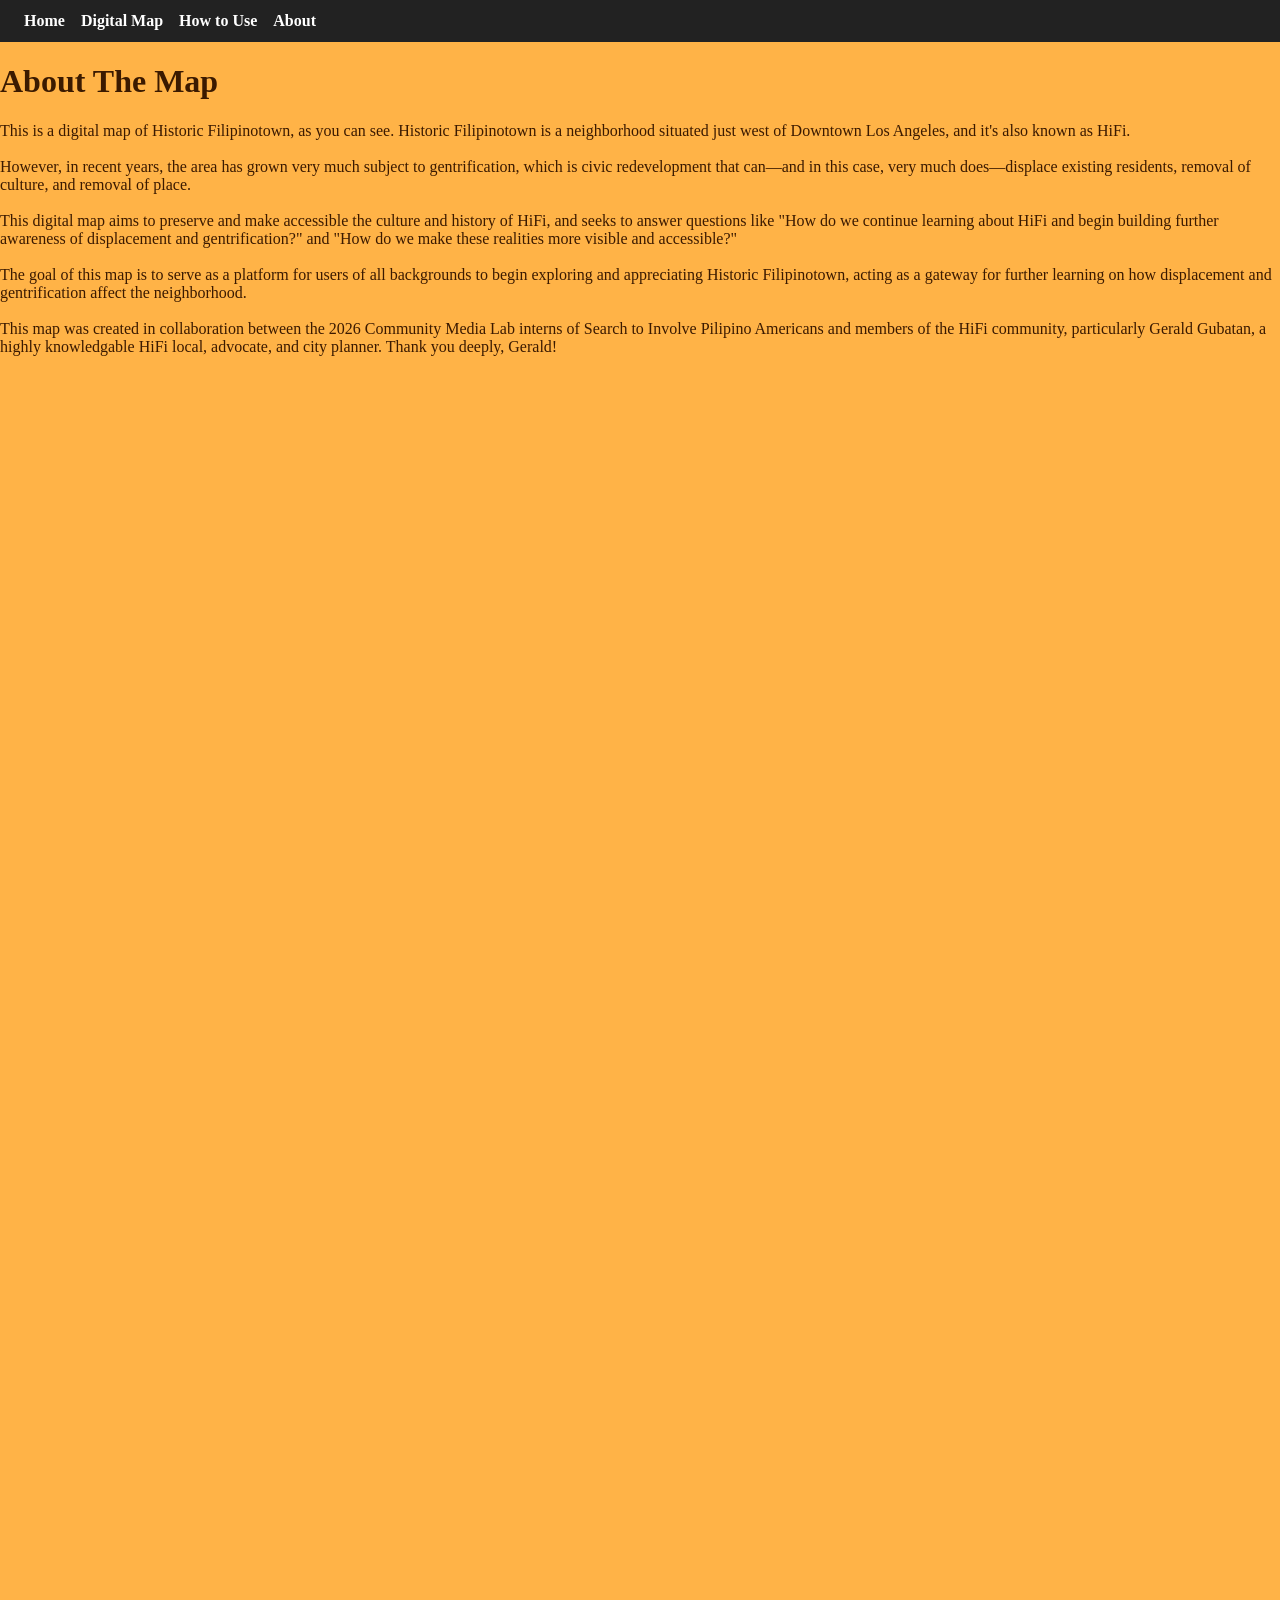
==== about.html @ f14ff54b "Add files via upload" ====
<!DOCTYPE html>
<html>
  <head>
    <link rel="stylesheet" href="styles.css" />
    <meta charset="UTF-8" />
    <title>HiFi, Digitized</title>
  </head>
  <body>
    <div class="top-nav">
      <a href="index.html">Home</a>
      <a href="map.html">Digital Map</a>
      <a href="instructions.html">How to Use</a>
      <a href="about.html">About</a>
    </div>

    <h1>About The Map</h1>
    <p>
      This is a digital map of Historic Filipinotown, as you can see. Historic
      Filipinotown is a neighborhood situated just west of Downtown Los Angeles,
      and it's also known as HiFi.<br /><br />
      However, in recent years, the area has grown very much subject to
      gentrification, which is civic redevelopment that can—and in this case,
      very much does—displace existing residents, removal of culture, and
      removal of place.<br /><br />
      This digital map aims to preserve and make accessible the culture and
      history of HiFi, and seeks to answer questions like "How do we continue
      learning about HiFi and begin building further awareness of displacement
      and gentrification?" and "How do we make these realities more visible and
      accessible?"<br /><br />
      The goal of this map is to serve as a platform for users of all
      backgrounds to begin exploring and appreciating Historic Filipinotown,
      acting as a gateway for further learning on how displacement and
      gentrification affect the neighborhood.<br /><br />
      This map was created in collaboration between the 2026 Community Media Lab
      interns of Search to Involve Pilipino Americans and members of the HiFi
      community, particularly Gerald Gubatan, a highly knowledgable HiFi local,
      advocate, and city planner. Thank you deeply, Gerald!
    </p>
  </body>
</html>
---- styles.css ----
body {
  font-family: sans-serif;
}

/* NAV MENU */
.top-nav {
  display: flex;
  gap: 1rem;
  padding: 0.75rem 1.5rem;
  background-color: #222;
}

.top-nav a {
  color: white;
  text-decoration: none;
  font-weight: 600;
}

.top-nav a:hover {
  text-decoration: underline;
}

/* HOMEPAGE */
body {
  margin: 0;
  font-family: system-ui, -apple-system, BlinkMacSystemFont, "Segoe UI",
    sans-serif;
}

.home-hero {
  min-height: calc(100vh - 60px); /* minus nav height */
  padding: 2rem 2rem;
  display: flex;
  flex-direction: column;
  align-items: center;
  justify-content: center;
  text-align: center;
  /* background-image: url("/src/images/homepage-background.jpg");
  background-size: cover;
  background-position: center;
  background-repeat: no-repeat; */
}

.home-hero h1 {
  font-size: rem;
  margin-bottom: 5rem;
}

.home-buttons {
  display: flex;
  gap: 1.5rem;
}

.hero-button {
  padding: 0.9rem 1.8rem;
  border-radius: 999px;
  border: none;
  text-decoration: none;
  background-color: #222;
  color: #fff;
  font-weight: 600;
  letter-spacing: 0.03em;
}

.hero-button.secondary {
  background-color: #ffffffcc;
  color: #222;
}

.hero-button:hover {
  opacity: 0.9;
}

/* Full-page orange background */
html,
body {
  height: 200%;
  background: #ffb347; /* soft orange */
  font-family: "Georgia", "Times New Roman", serif; /* more stylized */
  color: #3b1a00;
}

/* Map container sizing so it still shows nicely */
#map {
  width: 95vw;
  height: 60vh;
  margin: 0rem auto;
  display: block;
}

/* Optional: make Leaflet attribution text subtler */
.leaflet-control-attribution {
  font-size: 0.5rem;
}

.leaflet-marker-icon {
  filter: drop-shadow(0 20px 5px rgba(0, 0, 0, 0.3));
}

.nav-buttons {
  display: flex;
  justify-content: center; /* center horizontally */
  margin-top: 1rem;
  align-items: baseline;
}

.nav-buttons button {
  width: 1000px;
  padding: 6px 12px;
  margin: 6px;
  font-size: 2rem;
  font-weight: 600;
  border: none;
  cursor: pointer;
  background-color: #6e55c8;
  color: rgb(238, 205, 255);
  box-shadow: 0 2px 6px rgba(0, 0, 0, 0.2);
}

.nav-buttons button:hover {
  background-color: #9d4aca;
}

.nav-buttons button:active {
  background-color: #6e55c8;
}

/* hide helper */
.hidden {
  display: none;
}
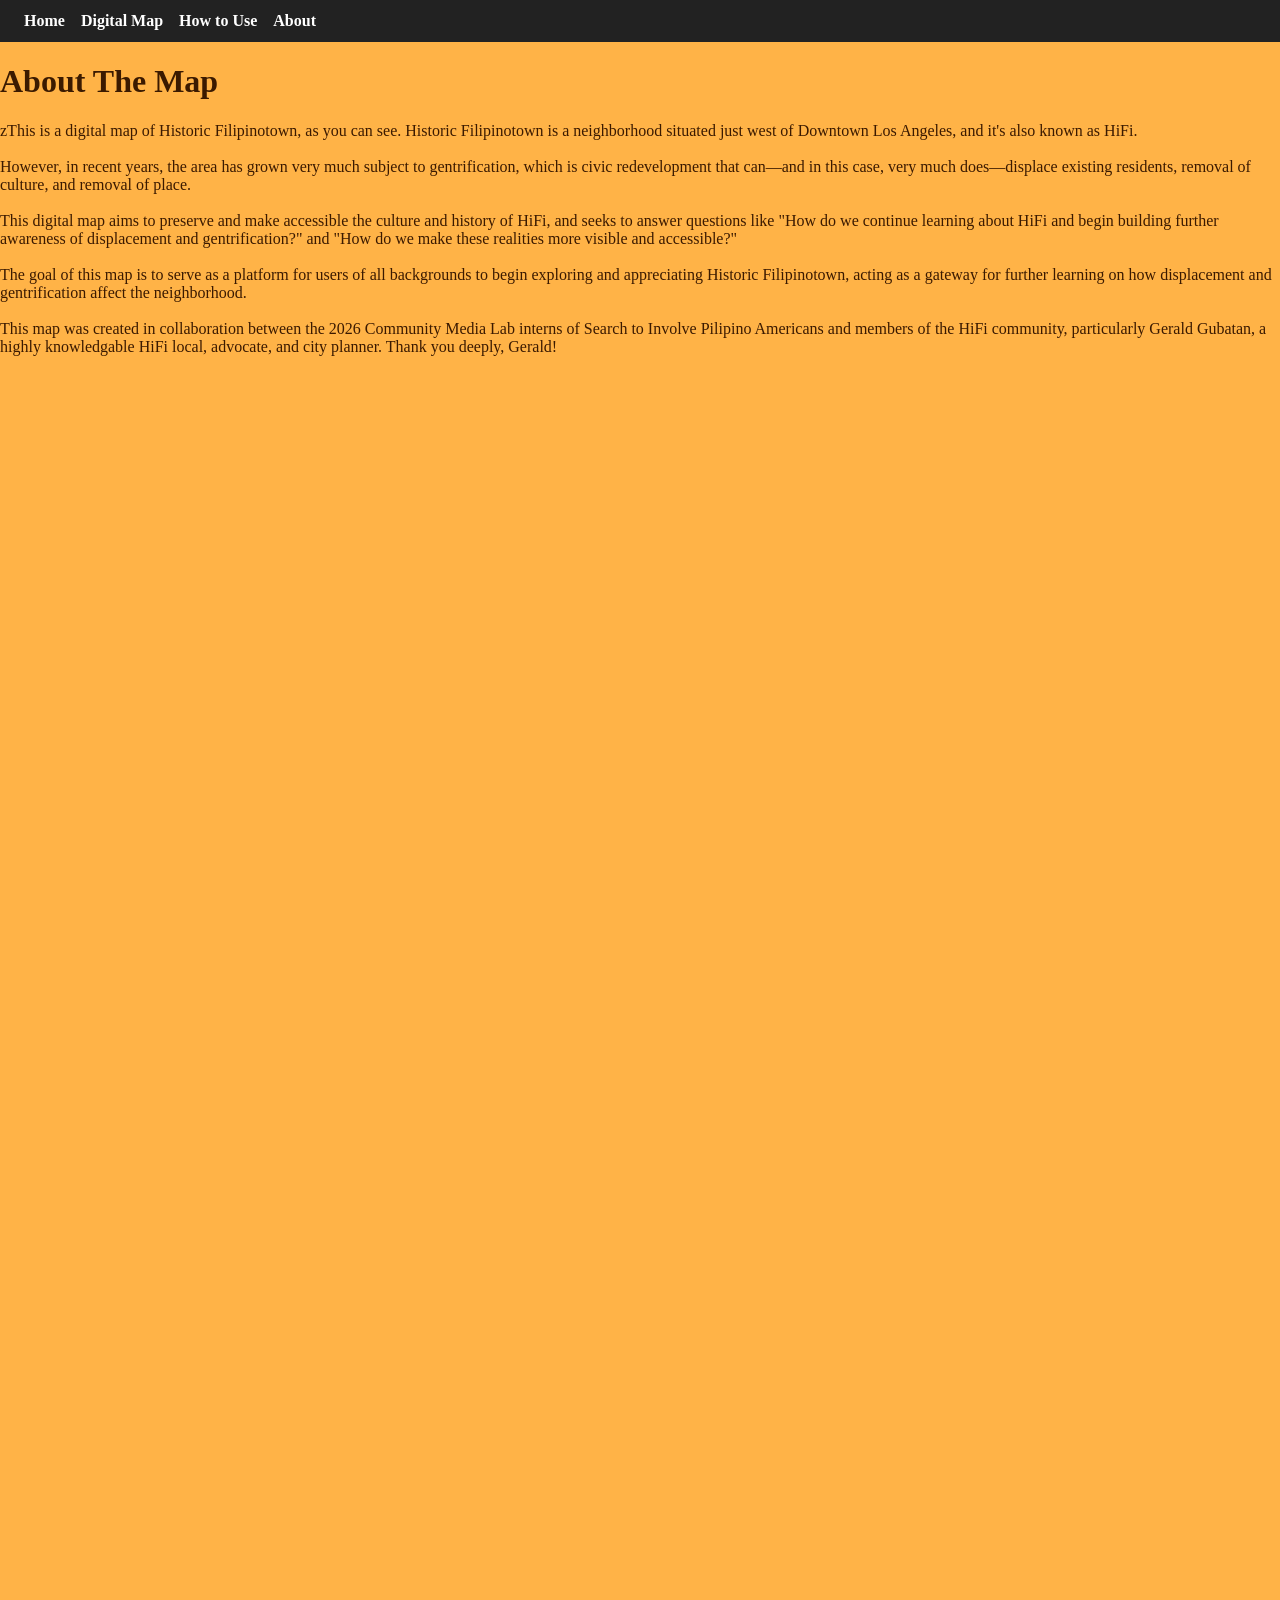
==== commit e45aec72: "Update about.html" ====
--- a/about.html
+++ b/about.html
@@ -15,7 +15,7 @@
 
     <h1>About The Map</h1>
     <p>
-      This is a digital map of Historic Filipinotown, as you can see. Historic
+      zThis is a digital map of Historic Filipinotown, as you can see. Historic
       Filipinotown is a neighborhood situated just west of Downtown Los Angeles,
       and it's also known as HiFi.<br /><br />
       However, in recent years, the area has grown very much subject to
